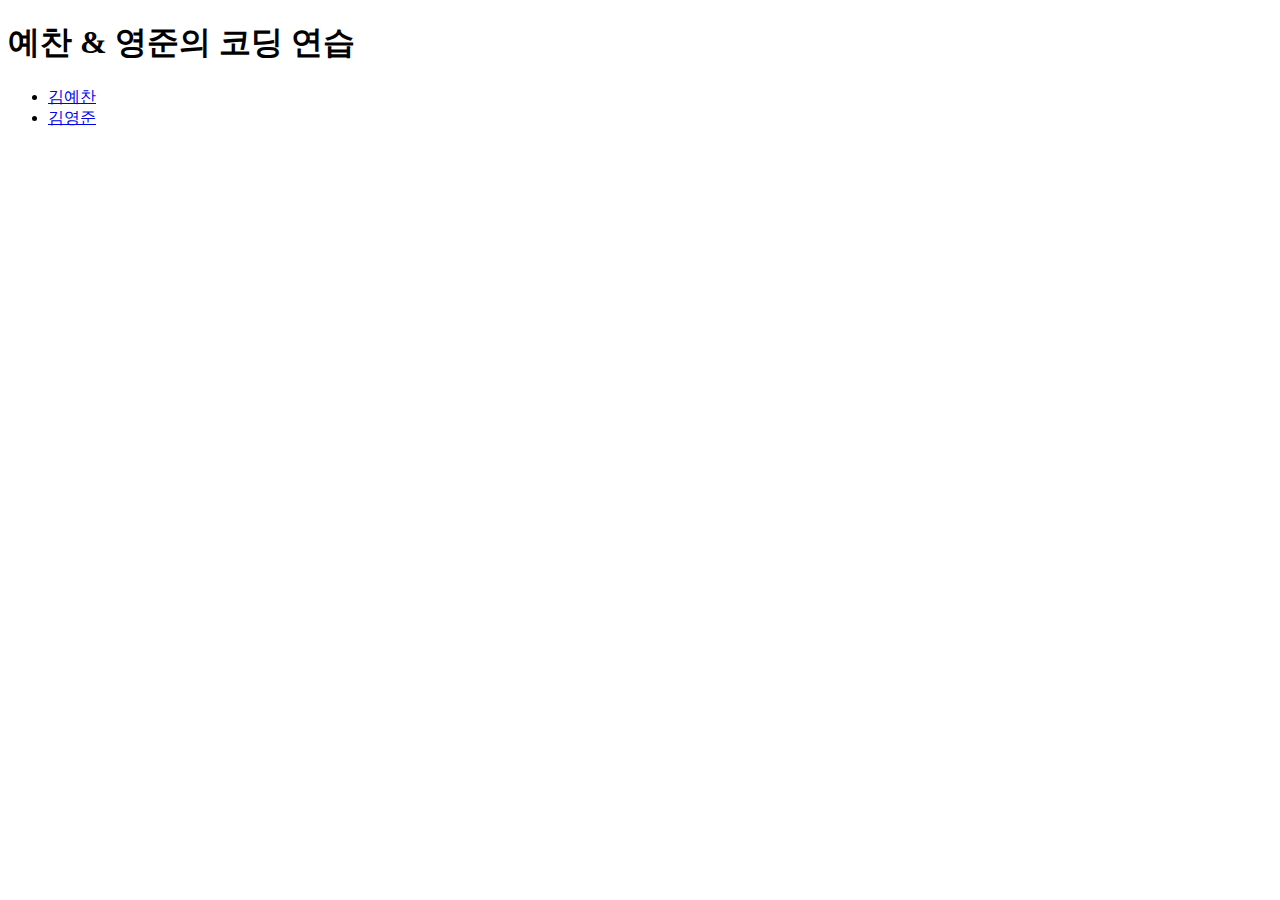
==== index.html @ 09584b26 "Add files via upload" ====
<!DOCTYPE html>
<html>
  <head>
    <link rel="stylesheet" href="style.css" />
    <title>YC & YJ's Coding Practice</title>
    <meta charset="utf-8" />
    <meta name="viewport" content="width=device-width, initial-scale=1" />
  </head>
  <body>
    <h1>예찬 & 영준의 코딩 연습</h1>
    <ul id="main_index">
      <li><a href="yechan.html">김예찬</a></li>
      <li><a href="yj.html">김영준</a></li>
    </ul>
  </body>
</html>
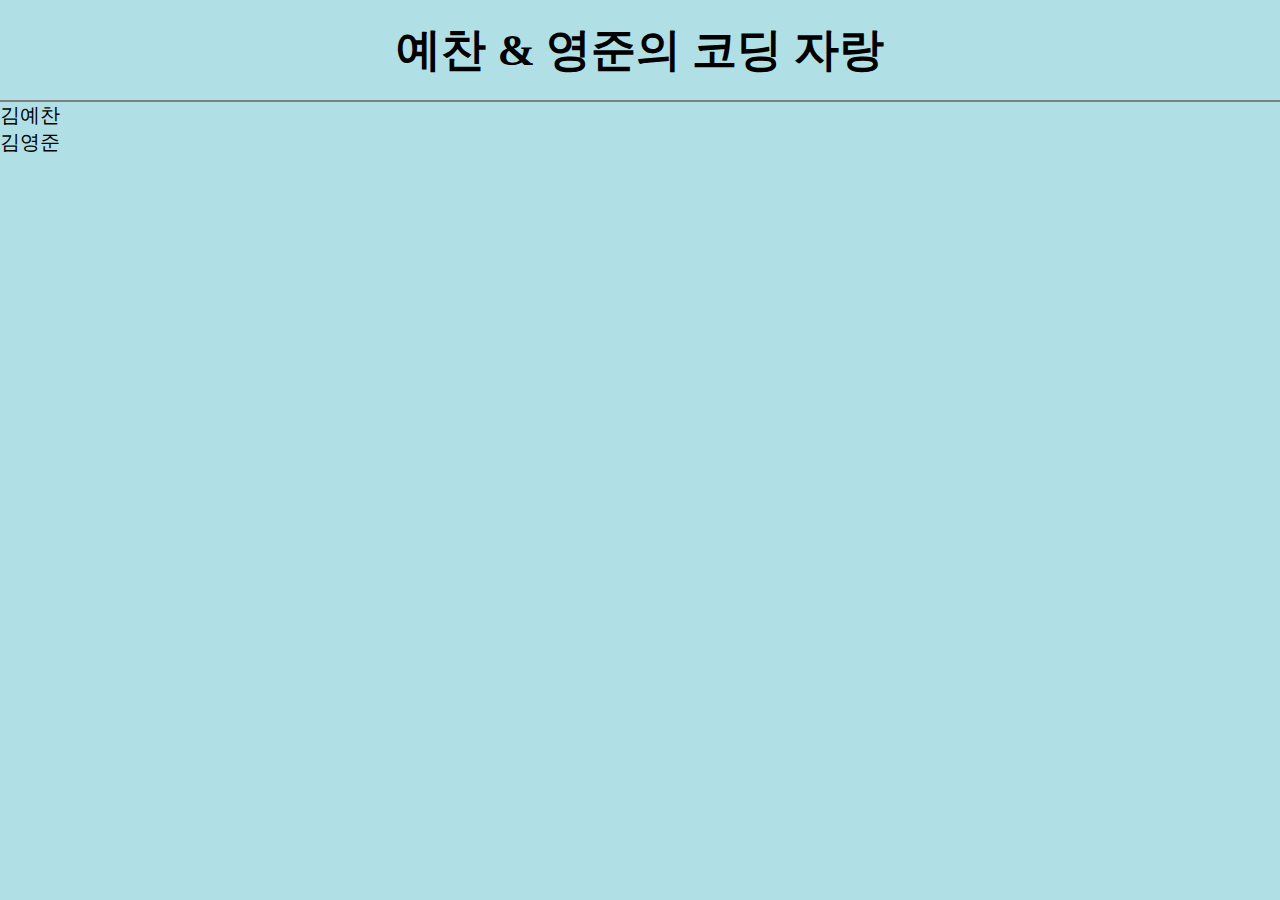
==== commit 0d3266e1: "Initial commit" ====
--- a/index.html
+++ b/index.html
@@ -7,7 +7,7 @@
     <meta name="viewport" content="width=device-width, initial-scale=1" />
   </head>
   <body>
-    <h1>예찬 & 영준의 코딩 연습</h1>
+    <h1>예찬 & 영준의 코딩 자랑</h1>
     <ul id="main_index">
       <li><a href="yechan.html">김예찬</a></li>
       <li><a href="yj.html">김영준</a></li>
--- a/style.css
+++ b/style.css
@@ -0,0 +1,68 @@
+* {
+    margin: 0;
+    padding: 0;
+    background-color: powderblue;
+  }
+  html {
+    font-size: 10px;
+  }
+  ul,
+  li {
+    list-style: none;
+  }
+  
+  #main_index {
+    font-size: 20px;
+  }
+  
+  h1 {
+    text-align: center;
+    font-size: 45px;
+    border-bottom: 2px solid gray;
+    margin: 0;
+    padding: 20px;
+  }
+  a {
+    text-decoration: none;
+    color: inherit;
+  }
+  
+  .board_wrap
+   {
+    width: 1000px;
+    margin: 100px auto;
+  }
+  .board_title {
+    margin-bottom: 30px;
+  }
+  .board_title strong {
+    font-size: 3rem;
+  }
+  .board_title p{
+    margin-top: 5px;
+    font-size: 1.4rem;
+  }
+  
+  .bt_wrap{
+    margin-top: 30px;
+    text-align: center;
+    font-size: 0;
+  }
+  
+  .bt_wrap a{
+    display: inline-block;
+    min-width: 80px;
+    margin-left: 10px;
+    padding: 10px;
+    border: 1px solid #000;
+    border-radius: 2px;
+    font-size: 1.4rem;
+  }
+  .bt_wrap a:first-child{
+    margin-left: 0;
+  }
+  
+  .bt_wrap a.on{
+    background:  #000;
+    color: #fff;
+  }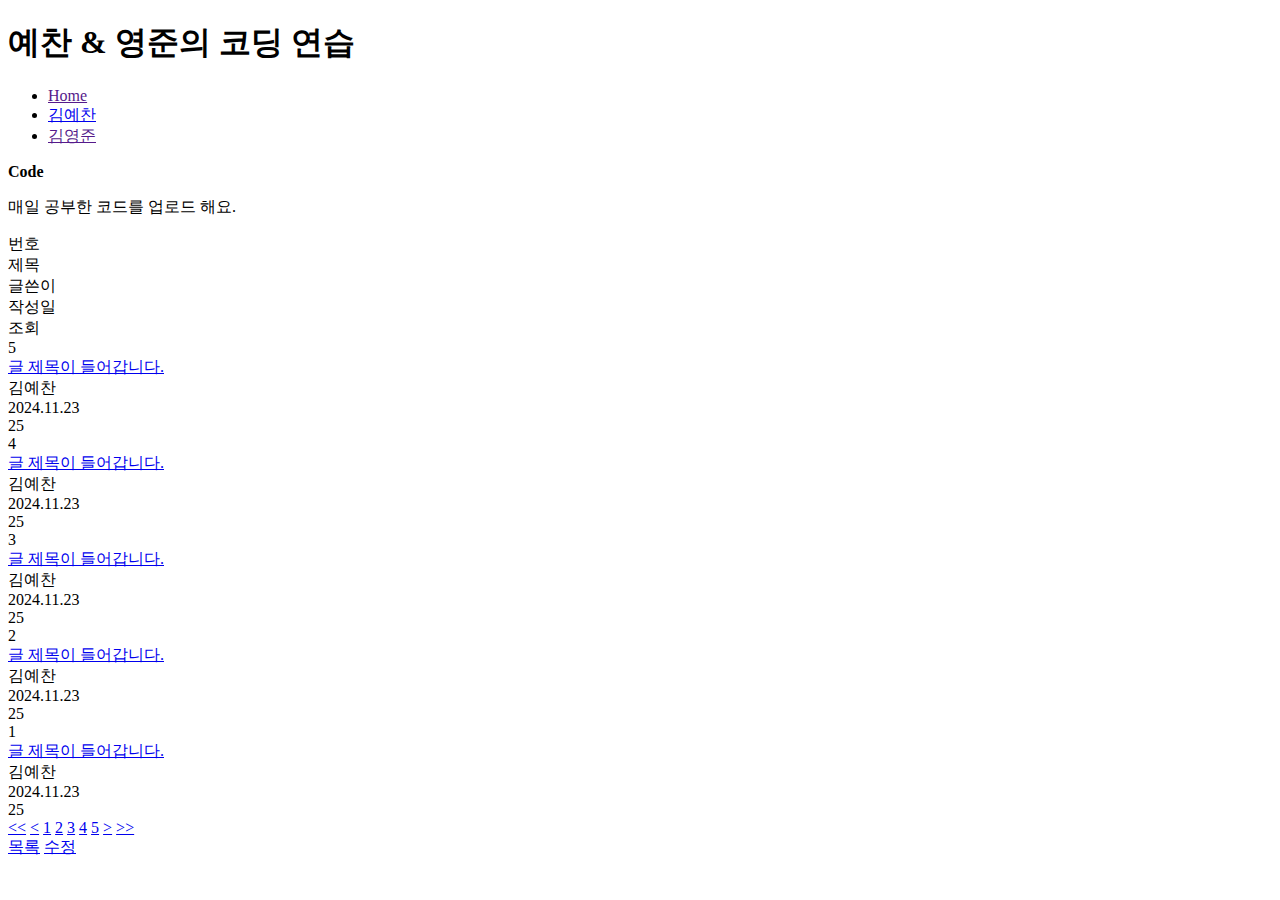
==== commit 6d4c9524: "Initial commit" ====
--- a/index.html
+++ b/index.html
@@ -1,16 +1,118 @@
 <!DOCTYPE html>
 <html>
   <head>
+      <title>YC & YJ's Coding Practice</title>
+       <meta charset="utf-8" />
+    <meta
+      name="viewport"
+      content="width=device-width, initial-scale=1.0"
+      device-width
+      initial-scale
+    />
     <link rel="stylesheet" href="style.css" />
-    <title>YC & YJ's Coding Practice</title>
-    <meta charset="utf-8" />
-    <meta name="viewport" content="width=device-width, initial-scale=1" />
-  </head>
+
+
+     </head>
   <body>
-    <h1>예찬 & 영준의 코딩 자랑</h1>
+    <h1>예찬 & 영준의 코딩 연습</h1>
     <ul id="main_index">
+      <li><a href="">Home</a></li>
       <li><a href="yechan.html">김예찬</a></li>
-      <li><a href="yj.html">김영준</a></li>
+      <li><a href="">김영준</a></li>
     </ul>
+    <div class="board_wrap">
+      <div class="board_title">
+        <strong>Code</strong>
+        <p>매일 공부한 코드를 업로드 해요.</p>
+      </div>
+      <div class="board_list_wrap">
+        <div class="board_list">
+            <div class="top">
+                <div class="num">번호
+                </div>
+                <div class="title">제목
+                </div>
+                <div class="writer">글쓴이
+                </div>
+                <div class="date">작성일
+                </div>
+                <div class="count">조회
+                </div>
+            </div>
+            <div>
+                                
+                <div class="num">5
+                </div>
+                <div class="title"><a href="view.html">글 제목이 들어갑니다.</a>
+                </div>
+                <div class="writer">김예찬
+                </div>
+                <div class="date">2024.11.23
+                </div> 
+                <div class="count">25
+                </div>
+            </div>
+            <div> 
+                <div class="num">4 
+                </div>
+                <div class="title"><a href="view.html">글 제목이 들어갑니다.</a>
+                </div>
+                <div class="writer">김예찬
+                </div>
+                <div class="date">2024.11.23
+                </div>
+                <div class="count">25
+                </div></div>
+            <div>
+                <div class="num">3
+                </div>
+                <div class="title"><a href="view.html">글 제목이 들어갑니다.</a>
+                </div>
+                <div class="writer">김예찬
+                </div>
+                <div class="date">2024.11.23
+                </div>
+                <div class="count">25
+                </div></div>
+            <div>
+                <div class="num">2
+                </div>
+                <div class="title"><a href="view.html">글 제목이 들어갑니다.</a>
+                </div>
+                <div class="writer">김예찬
+                </div>
+                <div class="date">2024.11.23
+                </div>
+                <div class="count">25
+                </div></div>
+            <div>
+                <div class="num">1
+                </div>
+                <div class="title"><a href="view.html">글 제목이 들어갑니다.</a>
+                </div>
+                <div class="writer">김예찬
+                </div>
+                <div class="date">2024.11.23
+                </div>
+                <div class="count">25
+                </div></div>
+        </div>
+        <div class="board_page">
+            <a href="#" class="bt first"><<</a>
+            <a href="#" class="bt prew"><</a>
+            <a href="#" class="num on">1</a>
+            <a href="#" class="num">2</a>
+            <a href="#" class="num">3</a>
+            <a href="#" class="num">4</a> 
+            <a href="#" class="num">5</a>
+            <a href="#" class="bt next">></a>
+            <a href="#" class="bt last">>></a>
+        </div>
+        <div class="bt_wrap">
+          <a href="#" class="on">목록</a>
+          <a href="#">수정</a>
+        </div>
+      </div>
+    </div>
   </body>
-</html>
+</html>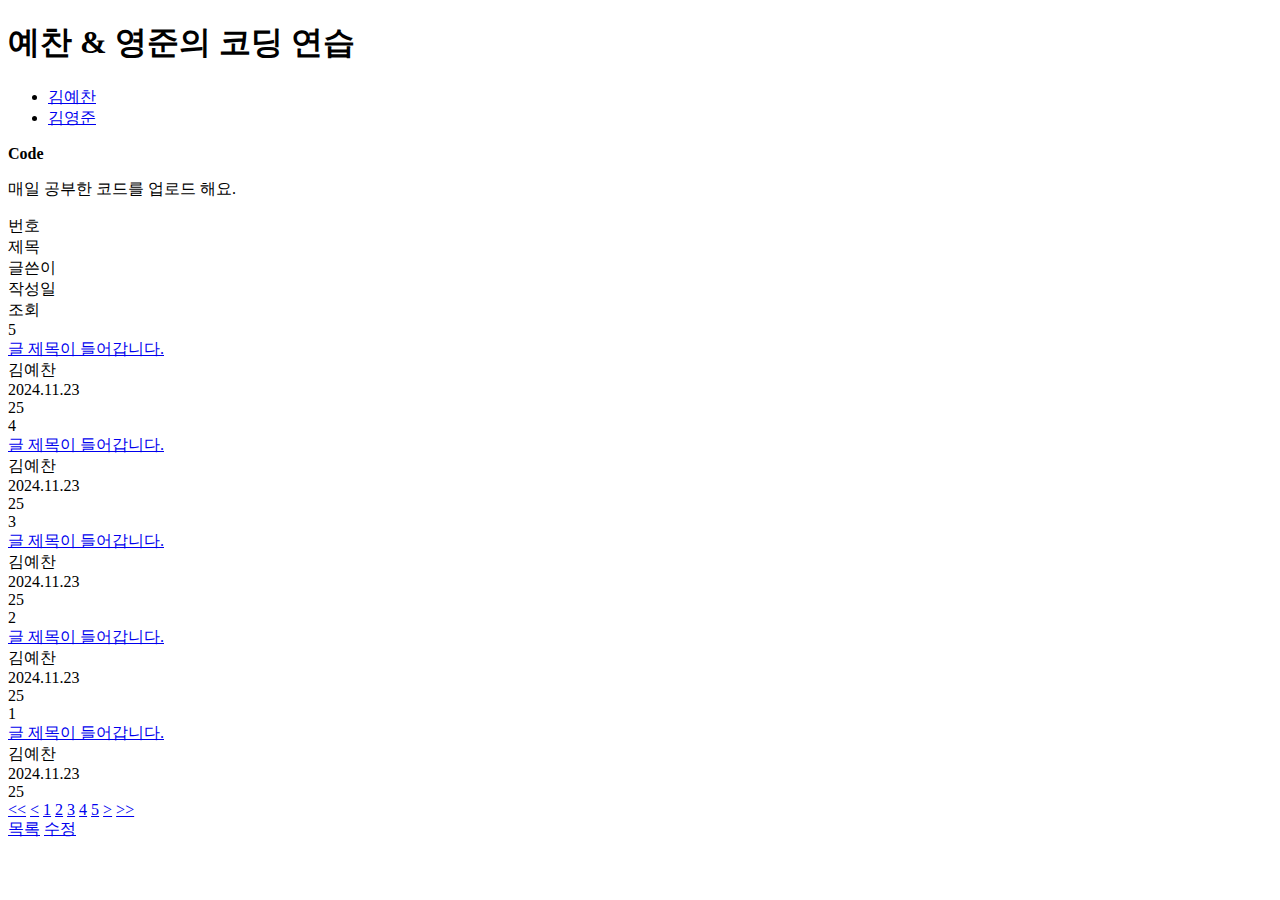
==== commit 6cd0e253: "Initial commit" ====
--- a/index.html
+++ b/index.html
@@ -9,16 +9,15 @@
       device-width
       initial-scale
     />
-    <link rel="stylesheet" href="style.css" />
+    <link rel="stylesheet" href="css/css.css">
 
 
      </head>
   <body>
     <h1>예찬 & 영준의 코딩 연습</h1>
     <ul id="main_index">
-      <li><a href="">Home</a></li>
       <li><a href="yechan.html">김예찬</a></li>
-      <li><a href="">김영준</a></li>
+      <li><a href="yj.html">김영준</a></li>
     </ul>
     <div class="board_wrap">
       <div class="board_title">
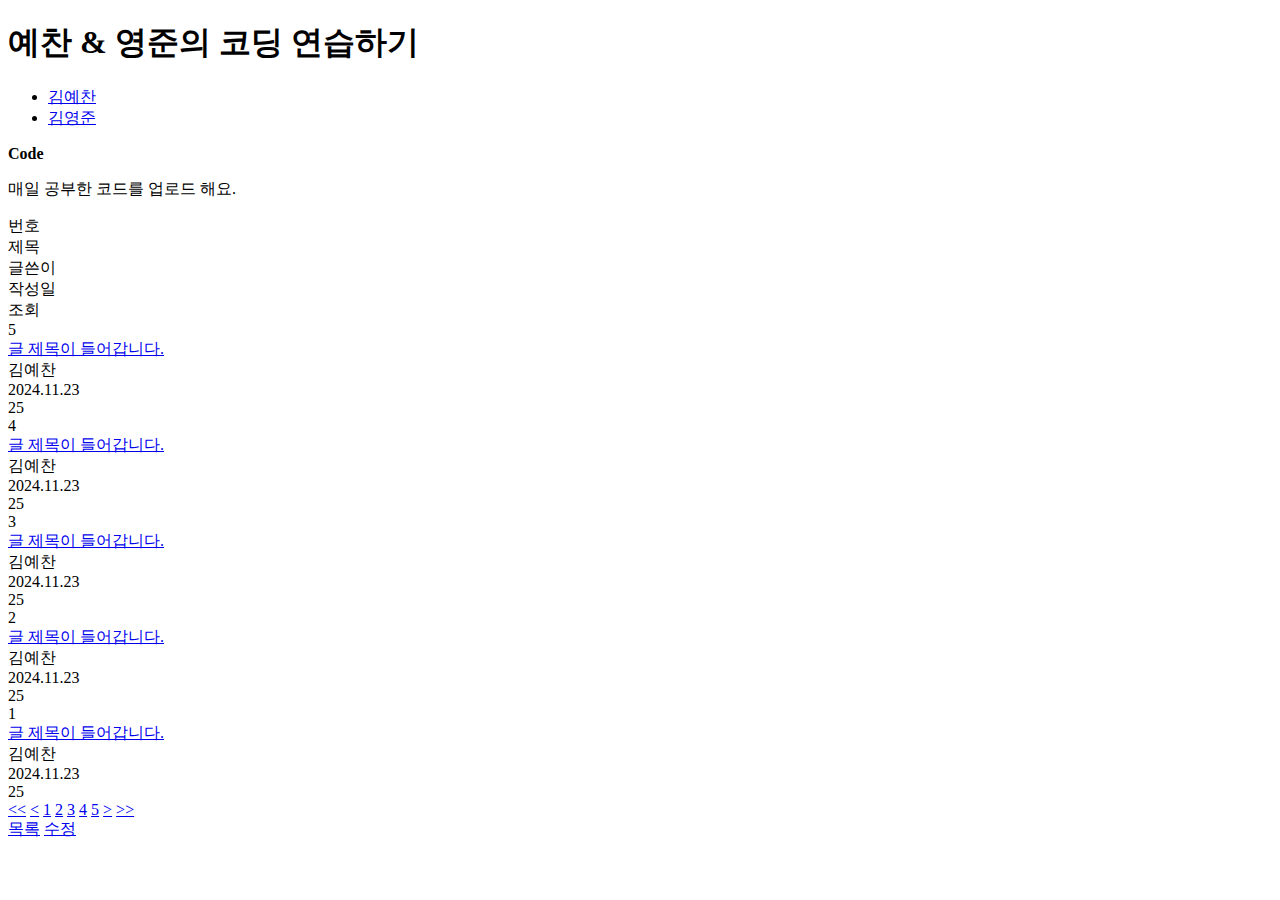
==== commit bd0a1ddc: "Add files via upload" ====
--- a/index.html
+++ b/index.html
@@ -14,7 +14,7 @@
 
      </head>
   <body>
-    <h1>예찬 & 영준의 코딩 연습</h1>
+    <h1>예찬 & 영준의 코딩 연습하기</h1>
     <ul id="main_index">
       <li><a href="yechan.html">김예찬</a></li>
       <li><a href="yj.html">김영준</a></li>
